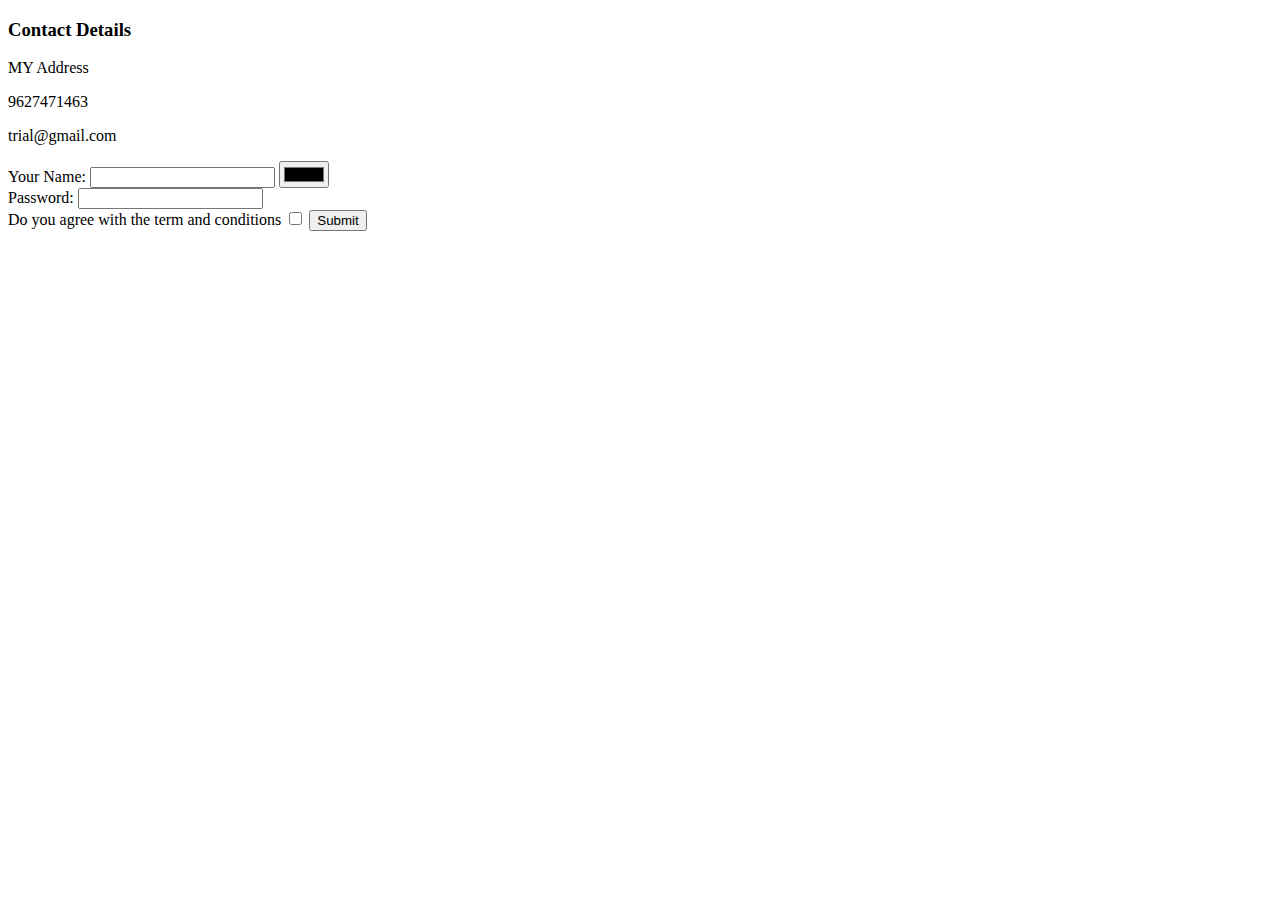
==== contact.html @ c31c64e6 "Add files via upload" ====
<!DOCTYPE html>
<html lang="en">
<head>
    <meta charset="UTF-8">
    <meta http-equiv="X-UA-Compatible" content="IE=edge">
    <meta name="viewport" content="width=device-width, initial-scale=1.0">
    <title>Contact Me</title>
</head>
<body>
    <h3>Contact Details</h3>
    <p>MY Address</p>
    <p>9627471463</p>
    <p>trial@gmail.com</p>
    
    <form action="" method="post"></form>
    <label>Your Name:</label>
    <input type="text">
    <input type="color" name="" value=""><br>
    <label for="">Password:</label>
    <input type="password"><br>
    <label>Do you agree with the term and conditions</label>
    <input type="checkbox">
    <input type="submit">
    
    
</body>
</html>
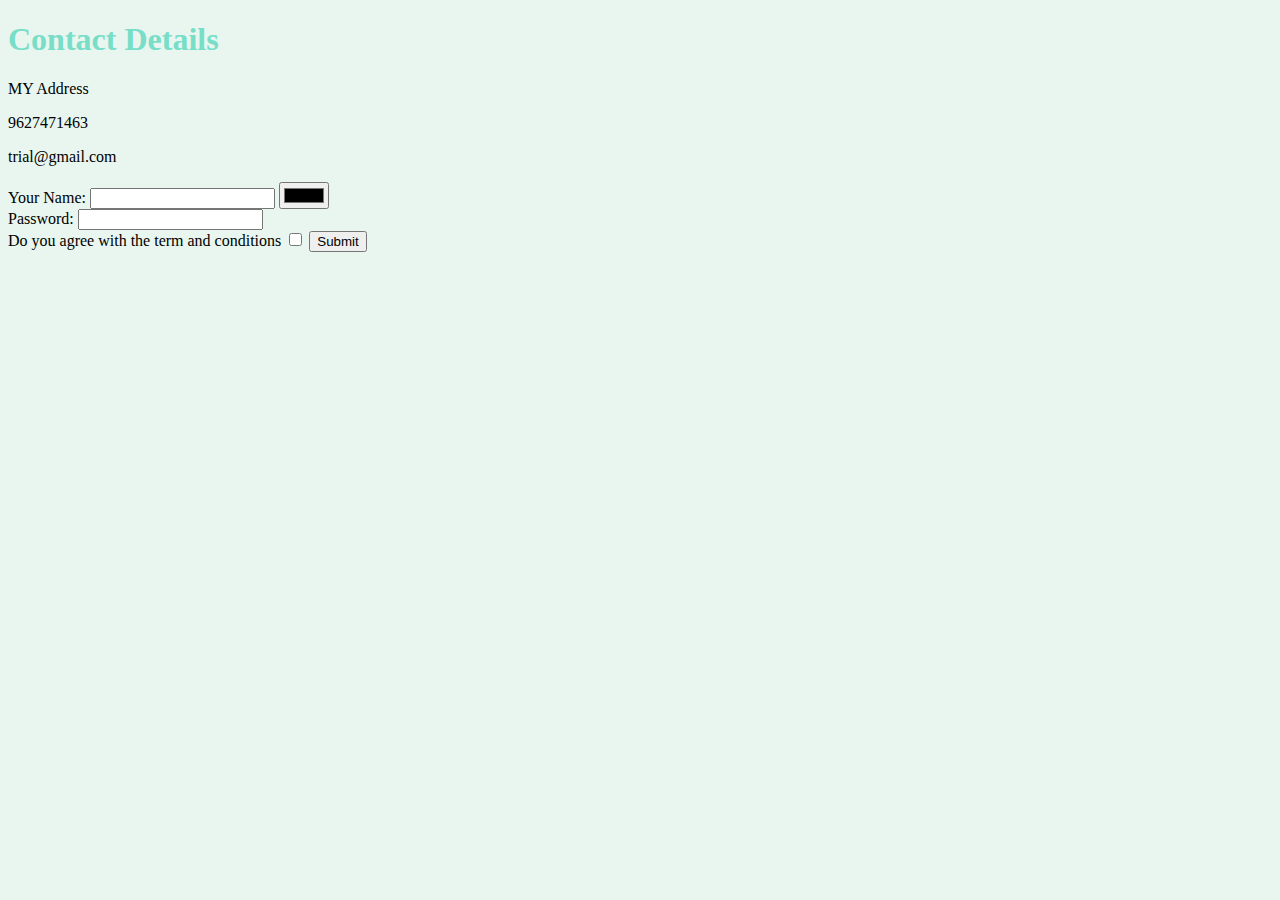
==== commit 92add7b2: "Add files via upload" ====
--- a/contact.html
+++ b/contact.html
@@ -5,9 +5,10 @@
     <meta http-equiv="X-UA-Compatible" content="IE=edge">
     <meta name="viewport" content="width=device-width, initial-scale=1.0">
     <title>Contact Me</title>
+    <link rel="stylesheet" href="css/style.css">
 </head>
 <body>
-    <h3>Contact Details</h3>
+    <h1>Contact Details</h1>
     <p>MY Address</p>
     <p>9627471463</p>
     <p>trial@gmail.com</p>
--- a/css/style.css
+++ b/css/style.css
@@ -0,0 +1,21 @@
+body{
+    background-color: #E8F6EF;
+}
+hr{
+    border-style:none;
+    border-top-style: dotted;
+    border-color: grey;
+    height: 0px;
+    border-width:7px;
+    width: 5%;
+    
+}
+img{
+    height: 150px;
+}
+h1{
+    color:#78DEC7;
+}
+h3{
+    color: #A2DBFA;
+}